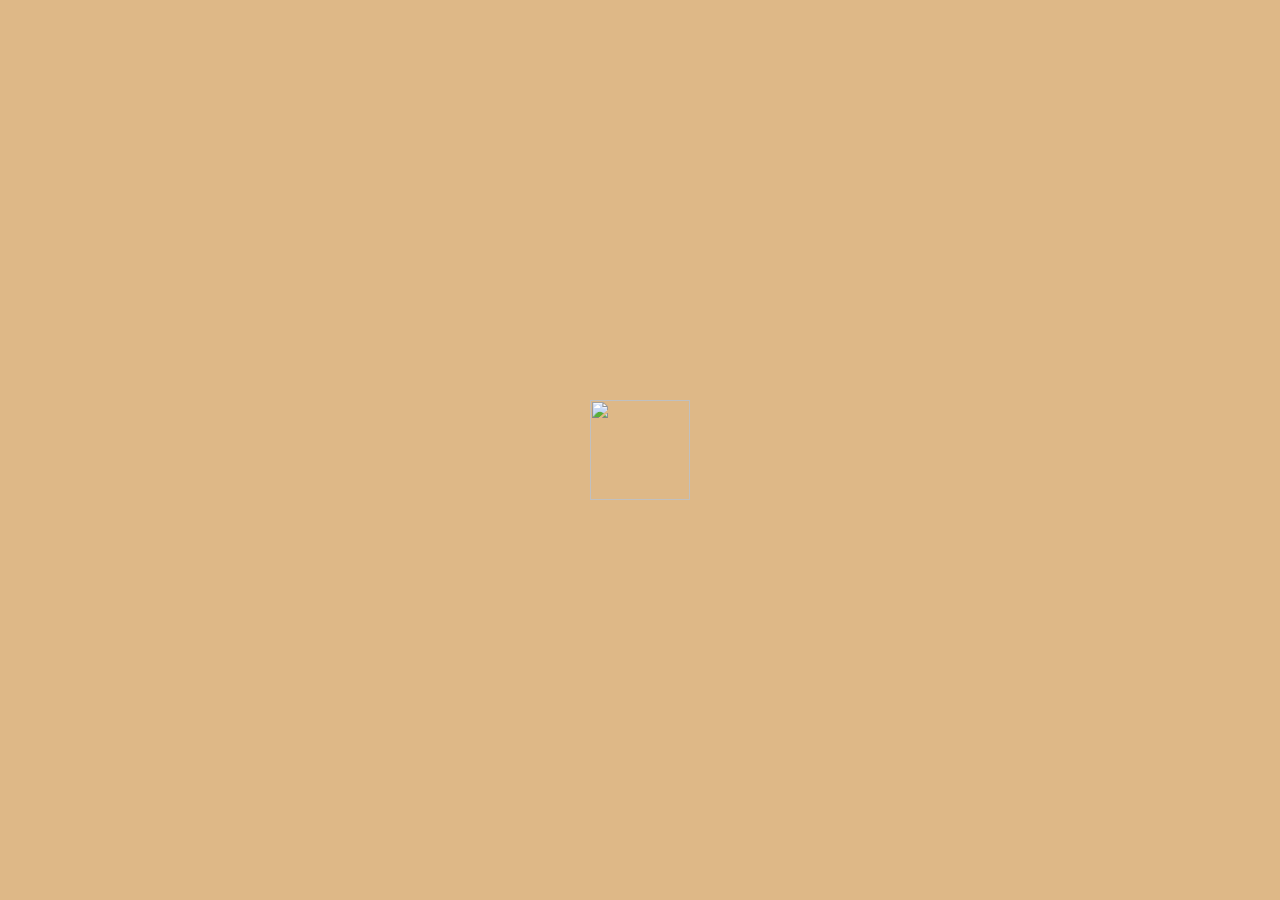
==== index.html @ a7ea334f "Happy Birthday" ====
<!DOCTYPE html>
<html lang="en">
<head>
  <meta charset="UTF-8">
  <meta http-equiv="X-UA-Compatible" content="IE=edge">
  <meta name="viewport" content="width=device-width, initial-scale=1.0">
  <title>HBD</title>
  <style>
    *{
        margin: 0;
        padding: 0;
        box-sizing : border-box;
    }
    body{
        height: 100vh;
        display: flex;
        align-items: center;
        justify-content: center;
        background-color: burlywood;
        flex-direction: column;
    }
    #base{
        visibility : hidden;
    }
    .load-one img, 
    .load-two img,
    .load-three img{
        display: block;
        height: 250px;
        width: 300px;
    }
    .loading span{
        animation: loading 0.5s var(--delay) infinite linear alternate-reverse;
    }
  @keyframes loading {
    to{
      opacity: 0;
    }
  }
  .loading span:nth-child(1){
    --delay : 0ms;
  }
  .loading span:nth-child(2){
    --delay : 200ms;
  }
  .loading span:nth-child(3){
    --delay : 400ms;
  }
  </style>
  <script>
    document.addEventListener('DOMContentLoaded', hideLoadTwoThree);
    function hideLoadTwoThree(){
      const loadTwo = document.querySelector('.load-two');
      loadTwo.style.display = "none";
      const loadThree = document.querySelector('.load-three');
      loadThree.style.display = "none";
    }
    function hideLoadOne(){
      const loadTwo = document.querySelector('.load-two');
      loadTwo.style.display = "block";
      const loadOne = document.querySelector('.load-one');
      loadOne.style.display = "none";
      document.body.style.backgroundColor = "white";
      setTimeout(hideLoadTwoThree, 7000);
      setTimeout(showLoadThree, 7000);
    }
    function showLoadThree(){
      const loadThree = document.querySelector('.load-three');
      loadThree.style.display = "block";
      document.body.style.backgroundColor = "#28b467";
    }
  </script>
<script src="./index.js"></script>
</head>
<body>
    <div id="base">
    <div class="load-one">
        <img src="https://media3.giphy.com/media/25PkdXYzOj4cmRshNH/giphy.gif?cid=790b7611a9d2659138b4c05f6940dab98c46008d86111e20&rid=giphy.gif&ct=g" alt="">
          <h2 align="center" class="loading">Baking Cake
            <span>.</span>
            <span>.</span>
            <span>.</span>
            plz wait
          </h2>
      </div>
      <div class="load-two">
        <img src="https://i.pinimg.com/originals/d0/12/ae/d012aebfcfc6367ff49585c81fa44601.gif" alt="">
      </div>
      <div class="load-three">
        <img src="https://media2.giphy.com/media/xTiTnifhmy2rV1LaUg/giphy.gif" alt="">
      </div>
  </div>
</body>
</html>
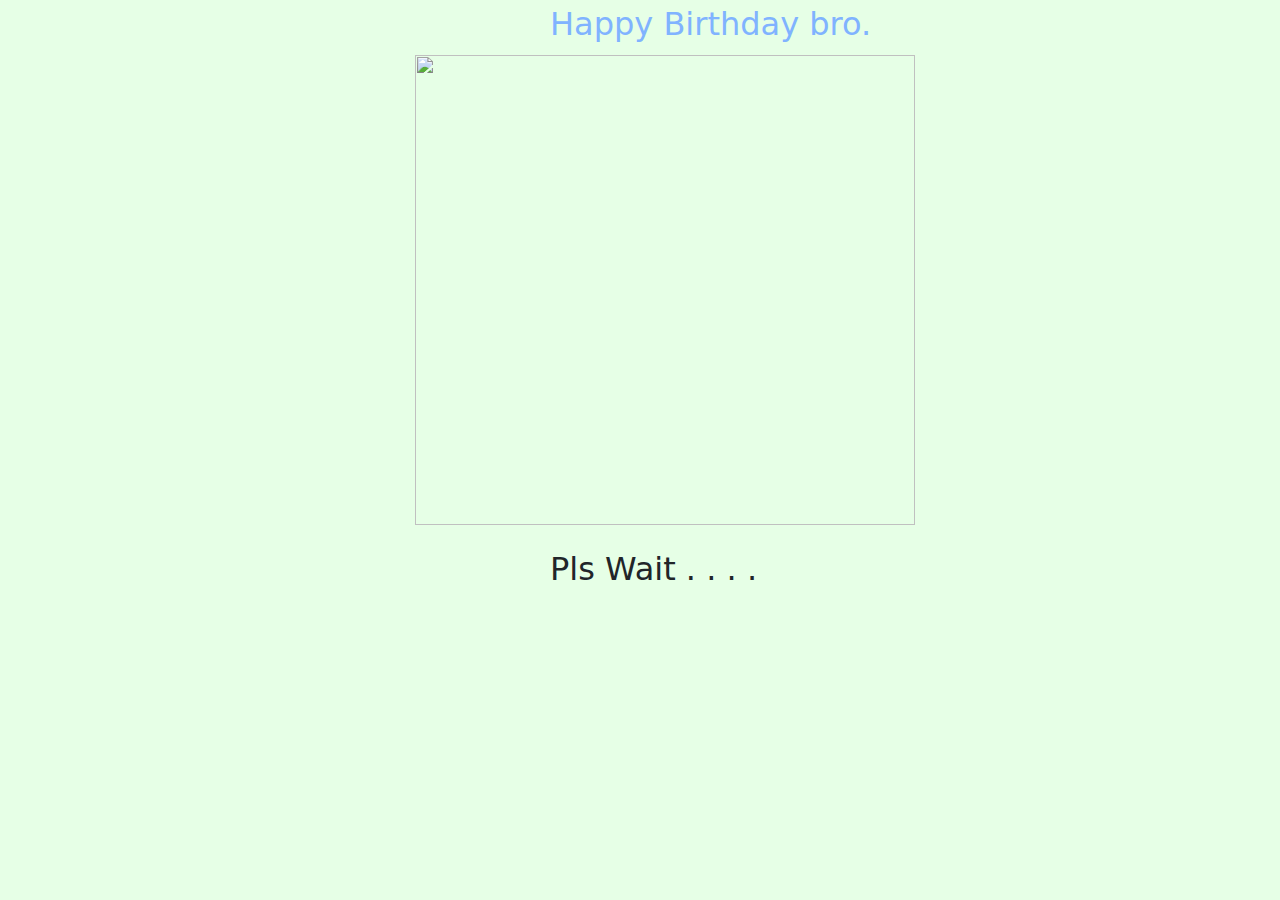
==== commit d637cc88: "change full code" ====
--- a/index.html
+++ b/index.html
@@ -1,94 +1,180 @@
 <!DOCTYPE html>
 <html lang="en">
-<head>
-  <meta charset="UTF-8">
-  <meta http-equiv="X-UA-Compatible" content="IE=edge">
-  <meta name="viewport" content="width=device-width, initial-scale=1.0">
-  <title>HBD</title>
-  <style>
-    *{
-        margin: 0;
-        padding: 0;
-        box-sizing : border-box;
-    }
-    body{
-        height: 100vh;
-        display: flex;
-        align-items: center;
-        justify-content: center;
-        background-color: burlywood;
-        flex-direction: column;
-    }
-    #base{
-        visibility : hidden;
-    }
-    .load-one img, 
-    .load-two img,
-    .load-three img{
-        display: block;
-        height: 250px;
-        width: 300px;
-    }
-    .loading span{
-        animation: loading 0.5s var(--delay) infinite linear alternate-reverse;
-    }
-  @keyframes loading {
-    to{
-      opacity: 0;
-    }
-  }
-  .loading span:nth-child(1){
-    --delay : 0ms;
-  }
-  .loading span:nth-child(2){
-    --delay : 200ms;
-  }
-  .loading span:nth-child(3){
-    --delay : 400ms;
-  }
-  </style>
-  <script>
-    document.addEventListener('DOMContentLoaded', hideLoadTwoThree);
-    function hideLoadTwoThree(){
-      const loadTwo = document.querySelector('.load-two');
-      loadTwo.style.display = "none";
-      const loadThree = document.querySelector('.load-three');
-      loadThree.style.display = "none";
-    }
-    function hideLoadOne(){
-      const loadTwo = document.querySelector('.load-two');
-      loadTwo.style.display = "block";
-      const loadOne = document.querySelector('.load-one');
-      loadOne.style.display = "none";
-      document.body.style.backgroundColor = "white";
-      setTimeout(hideLoadTwoThree, 7000);
-      setTimeout(showLoadThree, 7000);
-    }
-    function showLoadThree(){
-      const loadThree = document.querySelector('.load-three');
-      loadThree.style.display = "block";
-      document.body.style.backgroundColor = "#28b467";
-    }
-  </script>
-<script src="./index.js"></script>
-</head>
-<body>
-    <div id="base">
-    <div class="load-one">
-        <img src="https://media3.giphy.com/media/25PkdXYzOj4cmRshNH/giphy.gif?cid=790b7611a9d2659138b4c05f6940dab98c46008d86111e20&rid=giphy.gif&ct=g" alt="">
-          <h2 align="center" class="loading">Baking Cake
-            <span>.</span>
-            <span>.</span>
-            <span>.</span>
-            plz wait
-          </h2>
+  <head>
+    <meta charset="UTF-8" />
+    <meta http-equiv="X-UA-Compatible" content="IE=edge" />
+    <meta name="viewport" content="width=device-width, initial-scale=1.0" />
+    <title>HBD</title>
+
+    <!-- bootstarp css -->
+    <link rel="stylesheet" type="text/css" href="CSS/bootstrap.min.css" />
+    <!-- bootstarp icon css -->
+    <link
+      rel="stylesheet"
+      href="https://cdn.jsdelivr.net/npm/bootstrap-icons@1.7.0/font/bootstrap-icons.css"
+    />
+    <!-- owl carousel css -->
+    <link rel="stylesheet" type="text/css" href="CSS/owl.carousel.min.css" />
+    <!-- font awesome icon css -->
+    <link
+      rel="stylesheet"
+      href="https://cdnjs.cloudflare.com/ajax/libs/font-awesome/6.0.0-beta2/css/all.min.css"
+      integrity="sha512-YWzhKL2whUzgiheMoBFwW8CKV4qpHQAEuvilg9FAn5VJUDwKZZxkJNuGM4XkWuk94WCrrwslk8yWNGmY1EduTA=="
+      crossorigin="anonymous"
+      referrerpolicy="no-referrer"
+    />
+    <link rel="stylesheet" href="CSS/style.css" />
+  </head>
+  <body>
+    <div>
+      <div class="container">
+        <div class="row justify-content-center">
+          <div class="col-6 d-flex">
+            <div
+              class="owl-carousel owl-theme justify-content-center align-items-center"
+              id="owl-slider1"
+            >
+              <div class="item">
+                <img
+                  src="images/01.jpg"
+                  class="img-fluid"
+                  alt=""
+                />
+              </div>
+              <div class="item">
+                <img
+                  src="images/02.jpg"
+                  class="img-fluid"
+                  alt=""
+                />
+              </div>
+              <div class="item">
+                <img
+                  src="images/03.jpg"
+                  class="img-fluid"
+                  alt=""
+                />
+              </div>
+              <div class="item">
+                <img
+                  src="images/04.jpg"
+                  class="img-fluid"
+                  alt=""
+                />
+              </div>
+              <div class="item">
+                <img
+                  src="images/05.jpg"
+                  class="img-fluid"
+                  alt=""
+                />
+              </div>
+              <div class="item">
+                <img
+                  src="images/06.jpg"
+                  class="img-fluid"
+                  alt=""
+                />
+              </div>
+            
+              <div class="item">
+                <img
+                  src="images/07.jpeg"
+                  class="img-fluid"
+                  alt=""
+                />
+              </div>
+              <div class="item">
+                <img
+                  src="images/08.jpeg"
+                  class="img-fluid"
+                  alt=""
+                />
+              </div>
+              <div class="item">
+                <img
+                  src="images/09.jpg"
+                  class="img-fluid"
+                  alt=""
+                />
+              </div>
+              <div class="item">
+                <img
+                  src="images/10.jpeg"
+                  class="img-fluid"
+                  alt=""
+                />
+              </div>
+              <div class="item">
+                <img
+                  src="images/11.jpeg"
+                  class="img-fluid"
+                  alt=""
+                />
+              </div>
+              <div class="item">
+                <img
+                  src="images/12.jpeg"
+                  class="img-fluid"
+                  alt=""
+                />
+              </div>
+              <div class="item">
+                <img
+                  src="images/13.jpeg"
+                  class="img-fluid"
+                  alt=""
+                />
+              </div>
+              <div class="item">
+                <img
+                  src="images/14.jpeg"
+                  class="img-fluid"
+                  alt=""
+                />
+              </div>
+              <div class="item">
+                <img
+                  src="images/15.jpeg"
+                  class="img-fluid"
+                  alt=""
+                />
+              </div>
+              <div class="item">
+                <img
+                  src="images/16.jpeg"
+                  class="img-fluid"
+                  alt=""
+                />
+              </div>
+              <div class="item">
+                <img
+                  src="images/17.jpeg"
+                  class="img-fluid"
+                  alt=""
+                />
+              </div>
+              <div class="item">
+                <img
+                  src="images/18.jpeg"
+                  class="img-fluid"
+                  alt=""
+                />
+              </div>
+           
+             
+            </div>
+          </div>
+        </div>
       </div>
-      <div class="load-two">
-        <img src="https://i.pinimg.com/originals/d0/12/ae/d012aebfcfc6367ff49585c81fa44601.gif" alt="">
-      </div>
-      <div class="load-three">
-        <img src="https://media2.giphy.com/media/xTiTnifhmy2rV1LaUg/giphy.gif" alt="">
-      </div>
-  </div>
-</body>
-</html>+    </div>
+
+    <script src="script/jquery-3.6.0.min.js"></script>
+    <!-- bootstrap script -->
+    <script src="script/bootstrap.min.js"></script>
+    <!-- owl carousel script -->
+    <script src="script/owl.carousel.min.js"></script>
+    <!-- custom script jo mene likhi h  -->
+    <script src="script/index.js"></script>
+  </body>
+</html>
--- a/CSS/style.css
+++ b/CSS/style.css
@@ -0,0 +1,37 @@
+body{
+  background-color:  #e6ffe6;
+}
+
+.item img{
+    margin-top: 50px;
+    height: 90vh;
+   
+    }
+   
+
+    #owl-slider1 .owl-nav .owl-next{
+        position: absolute;
+        top: 48%;
+        right:-80px;
+        opacity: 1;
+        z-index: 1;
+        font-size: 40px !important;
+        color:  #e6ffe6 !important;
+      }
+      #owl-slider1 .owl-nav .owl-next:hover{
+        color:  #e6ffe6 !important;
+        transition: 0.3s;
+      }
+      #owl-slider1 .owl-nav .owl-prev{
+        position: absolute;
+        top:48%;
+        left: -60px;
+        opacity: 1;
+        z-index: 1;
+        font-size: 40px !important;
+        color:  #e6ffe6 !important;
+      }
+      #owl-slider1 .owl-nav .owl-prev:hover{
+        color:  #e6ffe6 !important;
+        transition: 0.3s;
+      }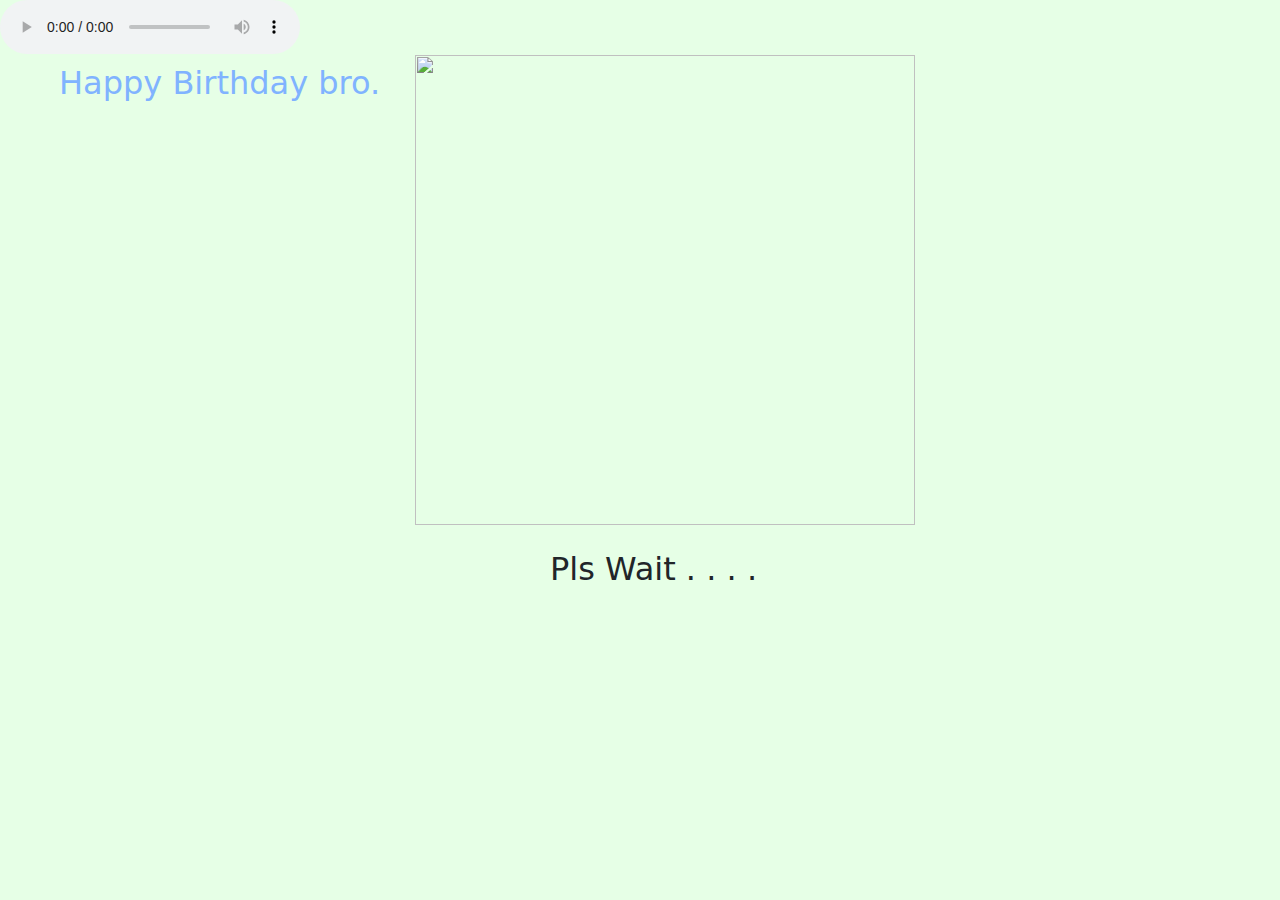
==== commit f6ed4bc5: "second change" ====
--- a/index.html
+++ b/index.html
@@ -26,14 +26,28 @@
     <link rel="stylesheet" href="CSS/style.css" />
   </head>
   <body>
-    <div>
-      <div class="container">
-        <div class="row justify-content-center">
-          <div class="col-6 d-flex">
+
+
+    <audio controls  loop autoplay>
+        
+      <source src="https://www.ringtonesfx.com/wp-content/uploads/2/Happy-Birthday-To-You-Ji-Cake-Shake-Hindi-Ringtone.mp3" type="audio/mpeg">
+    
+    </audio> 
+    
+    
+      
             <div
               class="owl-carousel owl-theme justify-content-center align-items-center"
               id="owl-slider1"
             >
+            
+              <div class="item">
+                <img
+                  src="images/19.jpeg"
+                  class="img-fluid"
+                  alt=""
+                />
+              </div>
               <div class="item">
                 <img
                   src="images/01.jpg"
@@ -164,10 +178,8 @@
            
              
             </div>
-          </div>
-        </div>
-      </div>
-    </div>
+        
+    
 
     <script src="script/jquery-3.6.0.min.js"></script>
     <!-- bootstrap script -->
